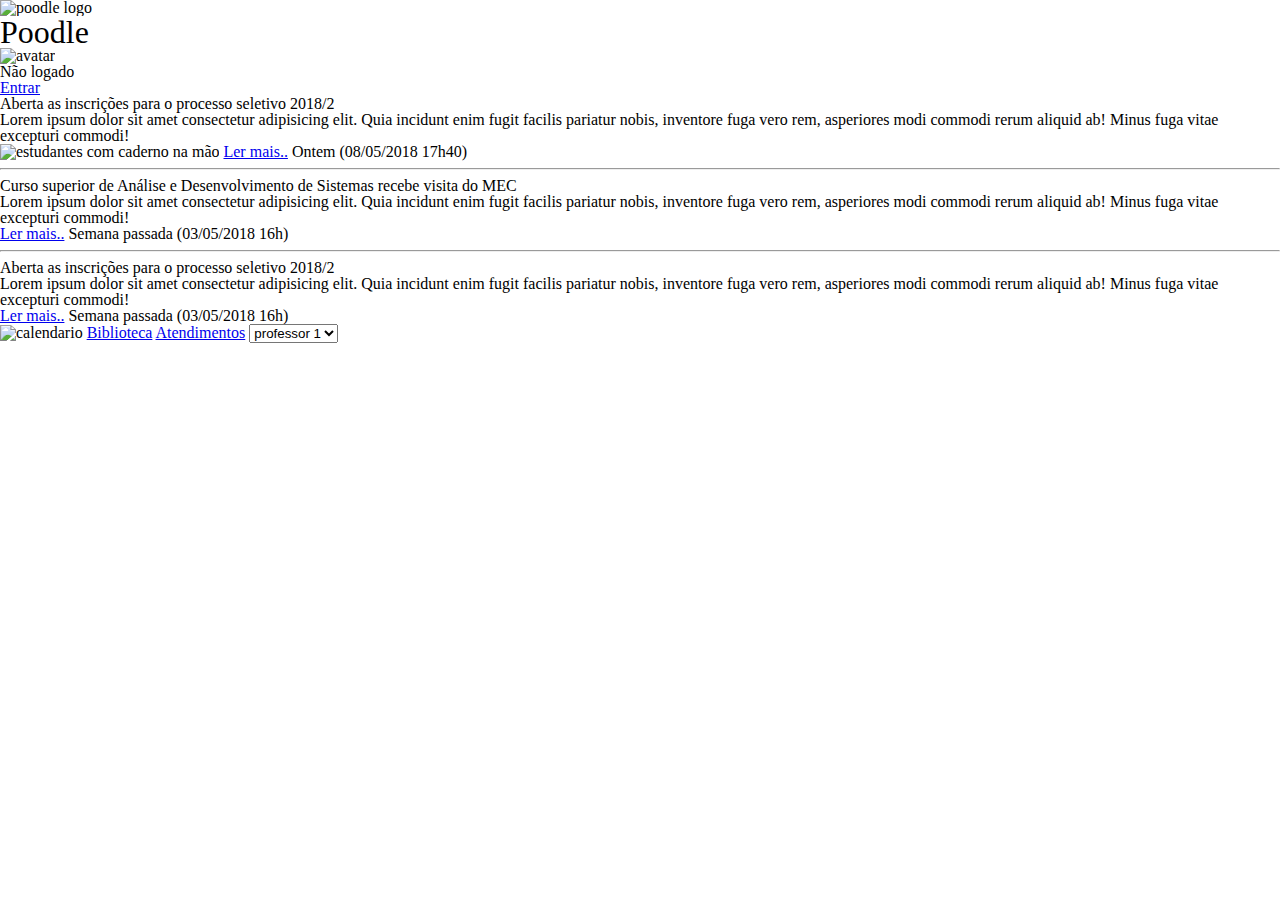
==== wireframe/index.html @ 2383bb28 "Add files via upload" ====
<!DOCTYPE html>
<html lang="pt-BR">
<head>
    <meta charset="UTF-8">
    <meta name="viewport" content="width=device-width, initial-scale=1.0">
    <meta http-equiv="X-UA-Compatible" content="ie=edge">
    <title>Poodle</title>
    <link rel="stylesheet" href="reset.css">
    <link rel="stylesheet" href="style.css">
</head>
<body>
    <header>
        <img src="http://via.placeholder.com/40x40" alt="poodle logo">
        <h1>Poodle</h1>
        <img src="http://via.placeholder.com/40x40" alt="avatar">
        <p>Não logado</p>
        <!-- TODO: usar font awesome -->
        <a href="#entrar">Entrar</a>
    </header>
    <section class="noticias">
          <article>
              <h2>
                  Aberta as inscrições 
                  para o processo seletivo 2018/2
              </h2>
              <p>Lorem ipsum dolor sit amet consectetur adipisicing elit. Quia incidunt enim fugit facilis pariatur nobis, inventore fuga vero rem, asperiores modi commodi rerum aliquid ab! Minus fuga vitae excepturi commodi!
              </p>
              <img src="http://via.placeholder.com/150x150" alt="estudantes com caderno na mão">
              <a href="#ler">Ler mais..</a>
              <span class="data">
                  Ontem (08/05/2018 17h40)
              </span>
          </article>
          <hr>
          <article>
            <h2>
                Curso superior de Análise e 
                Desenvolvimento de Sistemas
                recebe visita do MEC
            </h2>
            <p>Lorem ipsum dolor sit amet consectetur adipisicing elit. Quia incidunt enim fugit facilis pariatur nobis, inventore fuga vero rem, asperiores modi commodi rerum aliquid ab! Minus fuga vitae excepturi commodi!
            </p>
            <a href="#ler">Ler mais..</a>
            <span class="data">
                Semana passada (03/05/2018 16h)
            </span>
        </article>
        <hr>
        <article>
            <h2>
                Aberta as inscrições 
                para o processo seletivo 2018/2
            </h2>
            <p>Lorem ipsum dolor sit amet consectetur adipisicing elit. Quia incidunt enim fugit facilis pariatur nobis, inventore fuga vero rem, asperiores modi commodi rerum aliquid ab! Minus fuga vitae excepturi commodi!
            </p>
            <a href="#ler">Ler mais..</a>
            <span class="data">
                Semana passada (03/05/2018 16h)
            </span>
        </article>
    </section>
    <aside>
        <img src="http://via.placeholder.com/150x150" alt="calendario">
        <a href="#biblioteca">Biblioteca</a>
        <a href="#atendimentos">Atendimentos</a>
        <select name="" id="">
            <option value="">professor 1</option>
            <option value="">professor 2</option>
            <option value="">professor 3</option>
        </select>
    </aside>
</body>
</html>
---- wireframe/style.css ----
h1 {
    font-family: 'Indie Flower', 'Comic Sans';
    font-size: 2em;
}
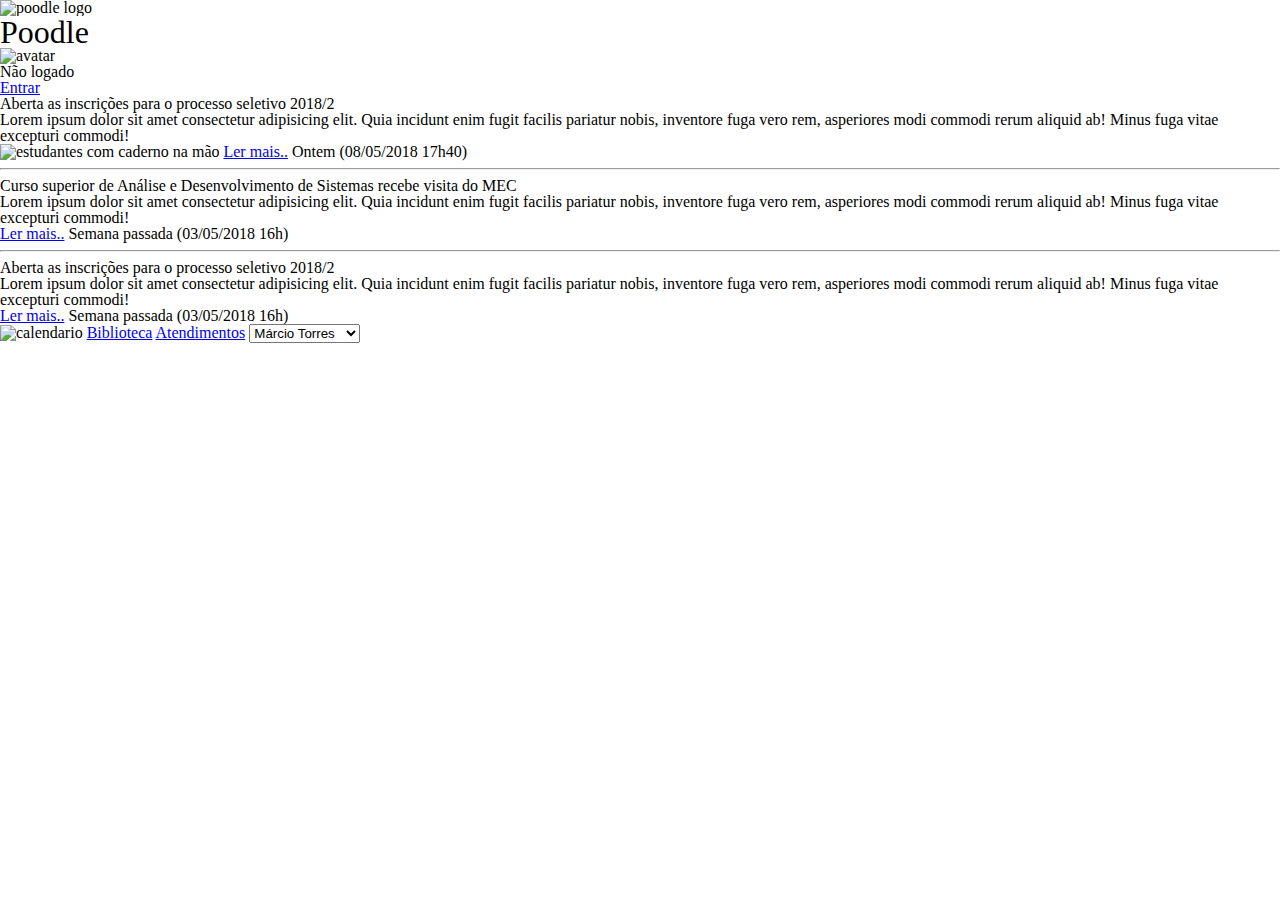
==== commit 0be04a2e: "Add files via upload" ====
--- a/wireframe/index.html
+++ b/wireframe/index.html
@@ -64,9 +64,9 @@
         <a href="#biblioteca">Biblioteca</a>
         <a href="#atendimentos">Atendimentos</a>
         <select name="" id="">
-            <option value="">professor 1</option>
-            <option value="">professor 2</option>
-            <option value="">professor 3</option>
+            <option value="">Márcio Torres</option>
+            <option value="">Débora Bastos</option>
+            <option value="">Lucía Alda</option>
         </select>
     </aside>
 </body>
